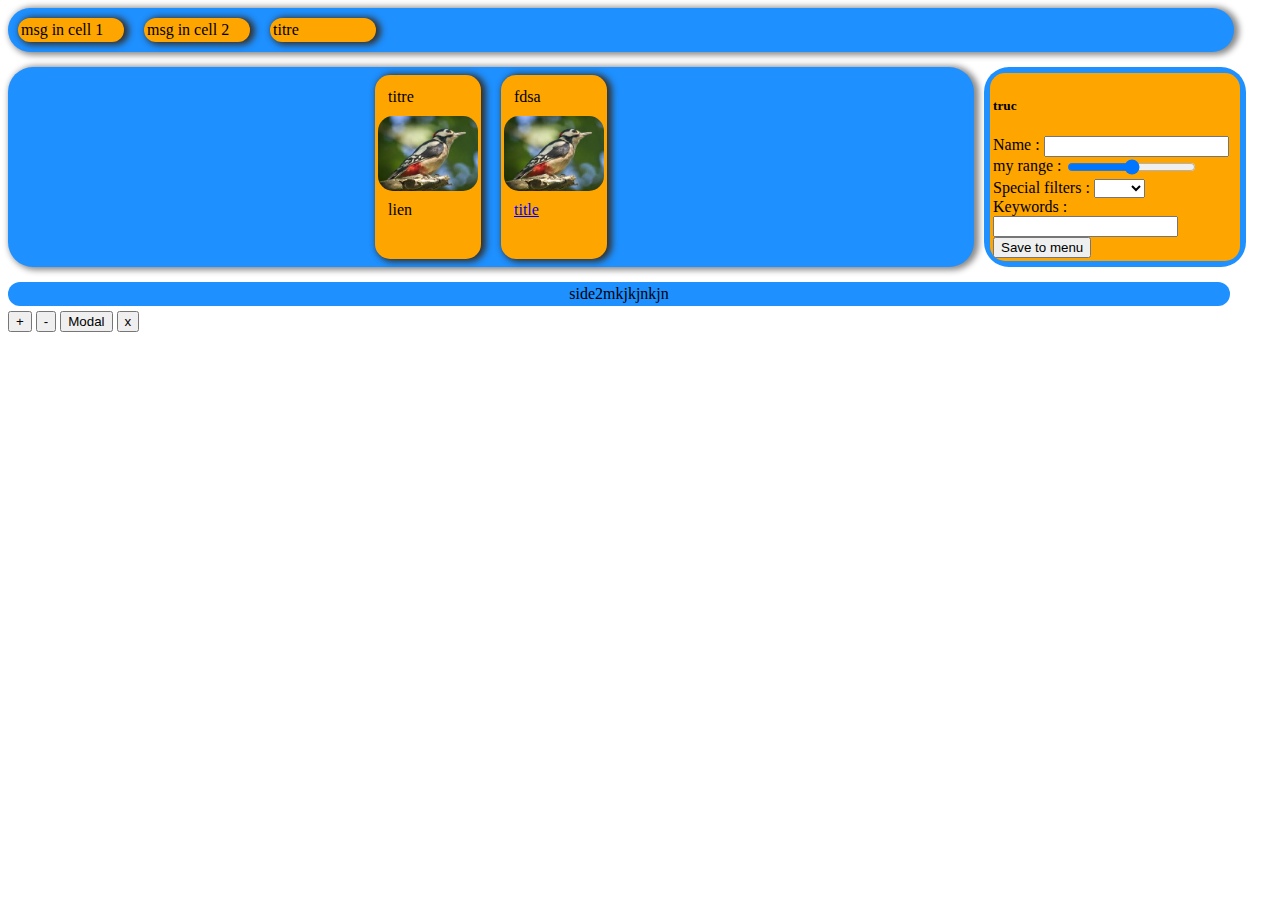
==== dashboard/index.html @ 5e3a5125 "first commit dashboard" ====
<html>
<head>

<link rel="stylesheet" href="modal.css">

<style>
	body {
		
	}
	
	img {
		max-width: 100%;
		max-height: 100%;
	}

	.page {
		display: flex;
		width:100vw;
		flex-wrap: wrap;
		flex-direction: row;
		gap: 10px;
	}
	
	.top-menu {
		background-color: DodgerBlue;
		border-radius: 25px;
		padding: 5px;
		margin-bottom: 5px;
		width: 95vw;
		box-shadow: 3px 1px 6px 2px #888888;
	}
	
	.nested-flex {
		display:flex;
		gap: 10px;
	}


	.page-item { 
		display: flex;
		background-color: DodgerBlue;
		flex-direction: row;
		flex-wrap: wrap;
		
		
		border-radius: 25px;
		padding: 3px;
		margin-bottom: 5px;
		
		justify-content : center;
	}
	.main-layer {
		width: 75vw;
		heigth: 70vh;
		box-shadow: 3px 1px 6px 2px #888888;
	}
	.side-layer {
		width: 20vw;
	}
	
	.foot-layer {
		width: 95vw;
	}
	
	
	
	.vignette {
		flex-direction: row;
		background-color: orange;
		
		border-radius: 15px;
		padding: 3px;
		margin: 5px;
		width: 100px;
		box-shadow: 3px 1px 6px 2px #333333;
	}
	
	.vignette > p {
		margin: 10px;
	}
	.vignette > a {
		display:block;
		padding: 10px;
	}
	
	div.vignette:hover {
		background-color: yellow;
	}
	div.vignette:active {
		background-color: black;
	}
	
	.form {
		background-color: orange;
		
		border-radius: 15px;
		padding: 3px;
		margin : 3px;
		width: 100%;
	}
	
	label {
		vertical-align:top;
	}
	
	img {
		border-radius: 15px;
		width: 150px;
	}
</style>
<script src="modal.js"></script>
<script src="submodal.js"></script>
<script src="helpers.js"></script>
<script src="formCreator.js"></script>
<script src="formNewType.js"></script>
</head>
<body>

<div id="modalGlobalId" class="modal">

  <!-- Modal content -->
  <div class="modal-content">
    <span id="modalCloseId" class="close">&times;</span>
    <div id="modalContentId"></div>
    <div id="modalControlId"></div>
  </div>

</div>

	<div class="page">
		<div id="topMenuId" class="top-menu nested-flex">
			<div class="vignette">
				msg in cell 1
			</div>
			<div class="vignette">
				msg in cell 2
			</div>
		</div>	
		<div id="pageItemsId" class="page-item main-layer nested-flex">
			<div class="vignette">
				<p>titre</p>
				<img src="images.jpg"/>
				<a>lien</a>
				
			</div>
			
		</div>	
		<div id="tools" class="page-item side-layer">
			<div class="form">
				<h5>truc</h5>
				<label for="nameId">Name :</label>
				<input id="nameId" type="text"/>
				<label for="idRange">my range :</label>
				<input id="idRange" type="range">
				<label for="specialFiltersId">Special filters :</label>
				<select name="specialFilters" id="specialFiltersId">
				  <option value="done"></option>
				  <option value="todo">Todo</option>
				</select><br/>
				<label for="keywordsId">Keywords :</label>
				<input id="keywordsId" type="text"/>
				<button>Save to menu</button>
			</div>
		</div>	
		<div class="page-item foot-layer">
			side2mkjkjnkjn
		</div>	
		
	</div>
	
	
<script>
	
	let page = id("pageItemsId");
	let topMenu = id("topMenuId");
	
	function loadProfile() {
		addTopMenu("titre", "https://www.google.ca");
	}
	
	function addTopMenu(linkTitle, link) {
		let d = document.createElement("div");
		d.innerHTML = linkTitle;
		d.classList.add("vignette");
		topMenu.appendChild(d);
	}
	
	function addVignette(title, srcImg, link, linkTitle) {
		let d = document.createElement("div");
		let p = document.createElement("p");
		p.innerHTML = title;
		let i = document.createElement("img");
		i.src = srcImg;
		let a = document.createElement("a");
		a.href = link;
		a.innerHTML = linkTitle
		d.appendChild(p);
		d.appendChild(i);
		d.appendChild(a);
		d.classList.add("vignette");
		page.appendChild(d);
	}
	addVignette('fdsa', "images.jpg", "https://www.google.ca", "title");
	function hideTools() {
		document.getElementById('tools').style.display='none';
		let mainPage = id('pageItemsId');
		for (let i = 75 ; i <= 95 ; i++) {
			mainPage.style.width = i + 'vw';
		}
	}
	
	function showTools() {
		let mainPage = id('pageItemsId');
		for (let i = 95 ; i >= 75 ; i--) {
			mainPage.style.width = i + 'vw';
		}
		document.getElementById('tools').style.display='flex';	
	}
	id('modalCloseId').addEventListener("click", toggleModal);	
	loadProfile();

	let metadata = FORM_NEW_TYPE_METADATA;
	
	let modalParent = id('modalContentId');
	let form = new Form(FORM_NEW_TYPE_METADATA).insertIn(modalParent);
	let modal = new Modal('modalContentId', 'modalContentId', 'modalControlId')
	.withForm(form)
	.onSubmit({accept:(obj) => console.log('accept called with param : '+JSON.stringify(obj))});
	modal.toggle();
	
	let pfr = new Element('button')
		.withText('pfr')
		.onClick(function(evt){console.log(JSON.stringify(evt));})
		.get();
	id('modalControlId').appendChild(pfr);
</script>
<button onclick="showTools()">+</button>
<button onclick="hideTools()">-</button>
<button onclick="toggleModal()">Modal</button>
<button onclick="removeAllChildren('pageItemsId')">x</button>


</body>
</html>
---- dashboard/modal.css ----
/* The Modal (background) */
.modal {
  display: none; /* Hidden by default */
  position: fixed; /* Stay in place */
  z-index: 1; /* Sit on top */
  padding-top: 100px; /* Location of the box */
  left: 0;
  top: 0;
  width: 100%; /* Full width */
  height: 100%; /* Full height */
  overflow: auto; /* Enable scroll if needed */
  background-color: rgb(0,0,0); /* Fallback color */
  background-color: rgba(0,0,0,0.4); /* Black w/ opacity */
}

/* Modal Content */
.modal-content {
  background-color: #fefefe;
  margin: auto;
  padding: 20px;
  border: 1px solid #888;
  width: 80%;
}

/* The Close Button */
.close {
  color: #aaaaaa;
  float: right;
  font-size: 28px;
  font-weight: bold;
}

.close:hover,
.close:focus {
  color: #000;
  text-decoration: none;
  cursor: pointer;
}
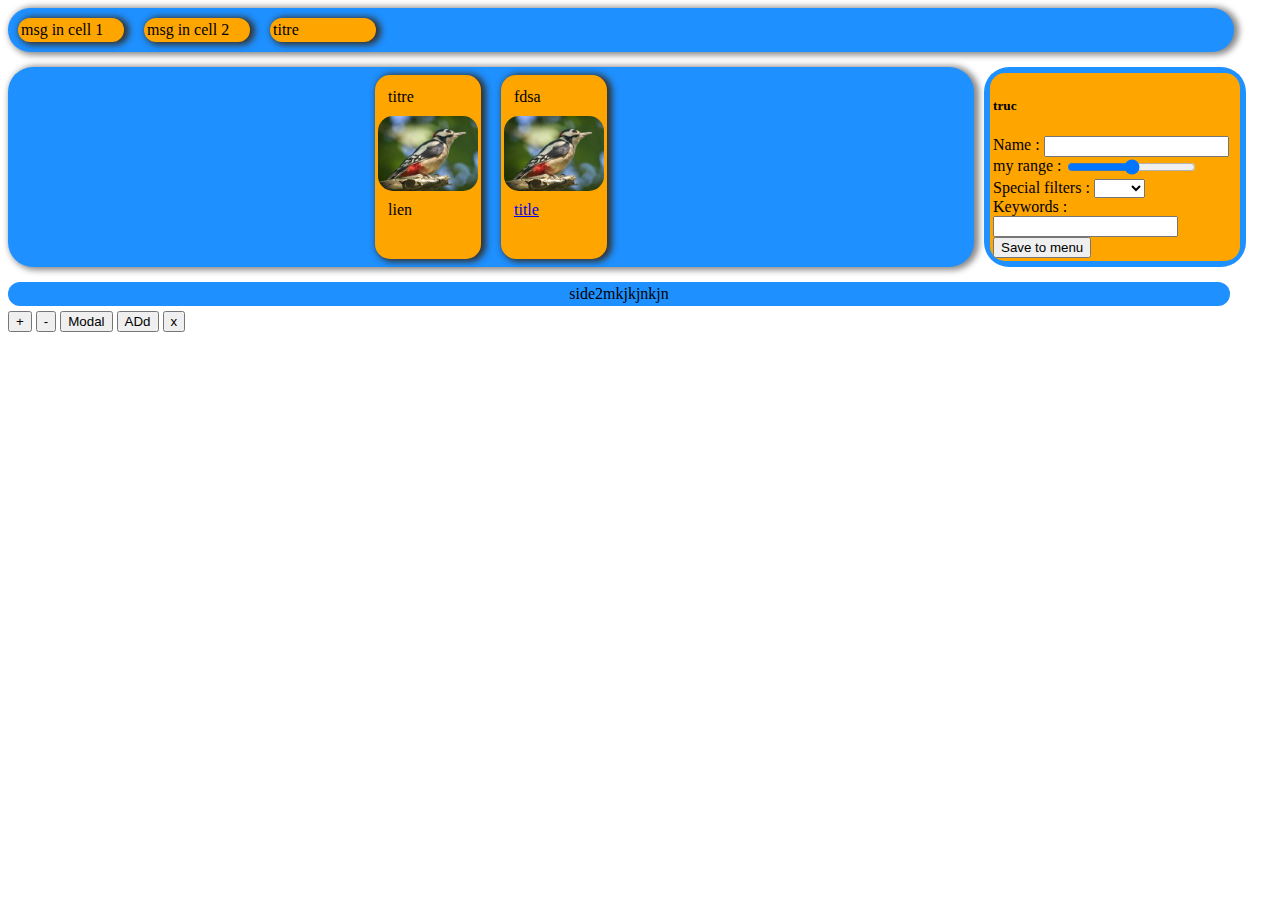
==== commit d59e200c: "create form types" ====
--- a/dashboard/index.html
+++ b/dashboard/index.html
@@ -117,15 +117,24 @@
 <body>
 
 <div id="modalGlobalId" class="modal">
-
   <!-- Modal content -->
   <div class="modal-content">
     <span id="modalCloseId" class="close">&times;</span>
     <div id="modalContentId"></div>
     <div id="modalControlId"></div>
   </div>
-
+ 
 </div>
+
+ <div id="subModalGlobalId" class="modal">
+  <!-- Modal content -->
+  <div class="sub-modal-content">
+    <span id="subModalCloseId" class="close">&times;</span>
+    <div id="subModalContentId"></div>
+    <div id="subModalControlId"></div>
+  </div>
+</div>
+
 
 	<div class="page">
 		<div id="topMenuId" class="top-menu nested-flex">
@@ -214,29 +223,117 @@
 		for (let i = 95 ; i >= 75 ; i--) {
 			mainPage.style.width = i + 'vw';
 		}
-		document.getElementById('tools').style.display='flex';	
+		document.getElementById('tools').style.display='flex';
 	}
 	id('modalCloseId').addEventListener("click", toggleModal);	
+	
 	loadProfile();
 
 	let metadata = FORM_NEW_TYPE_METADATA;
 	
 	let modalParent = id('modalContentId');
 	let form = new Form(FORM_NEW_TYPE_METADATA).insertIn(modalParent);
-	let modal = new Modal('modalContentId', 'modalContentId', 'modalControlId')
-	.withForm(form)
-	.onSubmit({accept:(obj) => console.log('accept called with param : '+JSON.stringify(obj))});
-	modal.toggle();
-	
-	let pfr = new Element('button')
-		.withText('pfr')
-		.onClick(function(evt){console.log(JSON.stringify(evt));})
+	let subModal = new Modal('subModalGlobalId', 'subModalContentId', 'subModalControlId')
+	id('subModalCloseId').addEventListener("click", (e) => subModal.toggle());	
+	let modal = new Modal('modalGlobalId', 'modalContentId', 'modalControlId')
+		.withForm(form)
+		.onSubmit({accept:(obj) => console.log('accept called with param : '+JSON.stringify(obj))});
+	//modal.toggle();
+	
+	let saveTypeButton = new Element('button')
+		.withText('Save type')
+		.onClick(function(evt) {
+			let parentDiv = id('modalContentId');
+			let boxForm = {};
+			//log(parentDiv.children);
+			let elementFormSetting = {
+				id:undefined,
+				label:undefined,
+				type:undefined
+			};
+			for (let i = 0 ; i < parentDiv.children.length ; i++) {
+				if (parentDiv.children[i].tagName === "INPUT") {
+					let isLabelDefinition = parentDiv.children[i].id.startsWith("inputLabelId");
+					let isIdDefinition = parentDiv.children[i].id.startsWith("inputIdId");
+					//log("id = "+parentDiv.children[i].id);
+					let isTypeDefinition = parentDiv.children[i].id.startsWith("inputTypeId");
+					let isAllowedValues = parentDiv.children[i].id.startsWith("hiddenAllowedValuesId");
+					let input = parentDiv.children[i];//.nextSibling
+				
+					if (input.type === "text") {
+						if (isLabelDefinition) {
+							elementFormSetting.label = input.value;
+						} else if (isIdDefinition) {
+							elementFormSetting.id = input.value;
+						} else if (isTypeDefinition) {
+							elementFormSetting.type = input.value;
+						} 
+					} else if (input.type === "hidden" && isAllowedValues) {
+						elementFormSetting.allowedValues = input.value;
+					}
+				
+				} else if (parentDiv.children[i].tagName === "SELECT") {
+					elementFormSetting.type = parentDiv.children[i].value;
+				} else {
+					//console.warn("not yet supported. " + parentDiv.children[i].tagName);
+				}
+				if (elementFormSetting.id && elementFormSetting.label && elementFormSetting.type === "text"
+				|| elementFormSetting.id && elementFormSetting.label && elementFormSetting.type === "combo" && elementFormSetting.allowedValues) {
+					boxForm[elementFormSetting.id] = {
+						label:elementFormSetting.label,
+						type:elementFormSetting.type,
+						allowedValues:elementFormSetting.allowedValues
+					};
+					elementFormSetting.id = undefined;
+					elementFormSetting.label = undefined;
+					elementFormSetting.type = undefined;
+					elementFormSetting.allowedValues = undefined;
+				}
+			}
+			log(boxForm);
+			let newTypeId = id('typeId').value;
+			GLOBAL.boxTypes[newTypeId] = boxForm;
+			let vignette = el('div');
+			vignette.classList.add('vignette');
+			vignette.innerHTML = newTypeId;
+			id('topMenuId').appendChild(vignette);
+			//todo add evt listenr showItems(boxTypeId)
+			// TODO clear fields ?
+			modal.toggle();
+			/*subModal
+					.withForm(boxForm)
+					.onSubmit({accept:(obj) => console.log('accept called with param : '+JSON.stringify(obj))});
+					subModal.toggle();*/
+		})
 		.get();
-	id('modalControlId').appendChild(pfr);
+	id('modalControlId').appendChild(saveTypeButton);
+
+	function showItems(boxTypeId) {
+		removeAllChildren('pageItemsId');
+		let page = (GLOBAL.tables[boxTypeId] | [{}])[0];
+		for (let i = 0 ; i < page.length ; i++) {
+			addVignette(page[i].title);
+		}
+		currentBoxType = boxTypeId;
+	}
+
+	function createVignette() {
+		let boxDefinition = GLOBAL.boxTypes[currentBoxType];
+		for (let idRow in boxDefinition) {
+			for (let idElem in boxDefinition[idRow]) {
+				let label = boxDefinition[idRow][idElem].label;
+				let type =  boxDefinition[idRow][idElem].type;
+				log(label + ' of type ' + type);
+			}
+		}
+	}
+	// TODO move in GLOBAL
+	let currentBoxType = "";
 </script>
 <button onclick="showTools()">+</button>
 <button onclick="hideTools()">-</button>
 <button onclick="toggleModal()">Modal</button>
+<button onclick="createVignette()">ADd</button>
 <button onclick="removeAllChildren('pageItemsId')">x</button>
 
 
--- a/dashboard/modal.css
+++ b/dashboard/modal.css
@@ -23,6 +23,15 @@
   width: 80%;
 }
 
+.sub-modal-content {
+	top:50px;
+  background-color: #fefefe;
+  margin: auto;
+  padding: 20px;
+  border: 1px solid #888;
+  width: 70%;
+}
+
 /* The Close Button */
 .close {
   color: #aaaaaa;
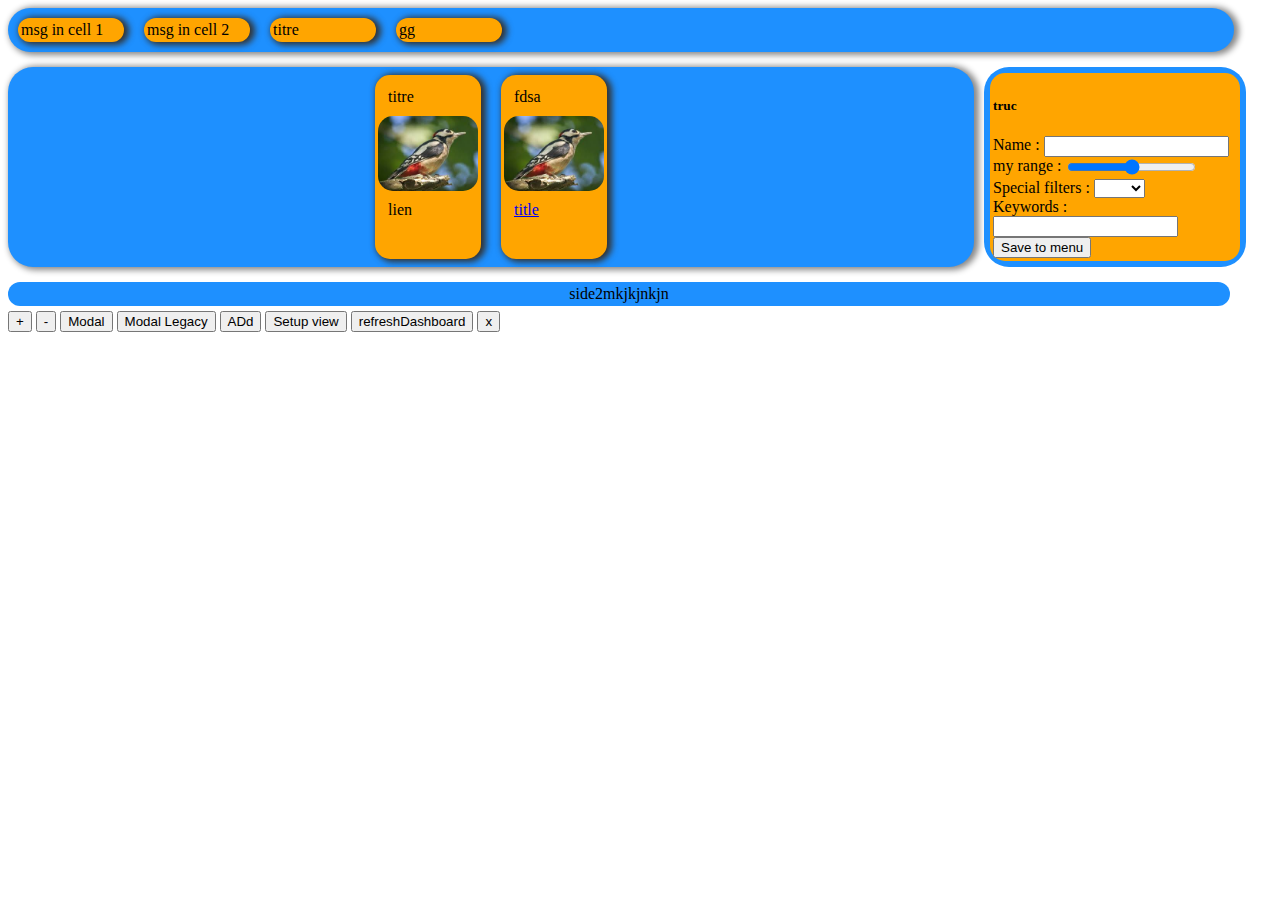
==== commit 1b3d2029: "create box type;no persistence" ====
--- a/dashboard/index.html
+++ b/dashboard/index.html
@@ -269,7 +269,7 @@
 							elementFormSetting.type = input.value;
 						} 
 					} else if (input.type === "hidden" && isAllowedValues) {
-						elementFormSetting.allowedValues = input.value;
+						elementFormSetting.allowedValues = input.value.substring(1);
 					}
 				
 				} else if (parentDiv.children[i].tagName === "SELECT") {
@@ -293,11 +293,19 @@
 			log(boxForm);
 			let newTypeId = id('typeId').value;
 			GLOBAL.boxTypes[newTypeId] = boxForm;
+			GLOBAL.tablesPages[newTypeId] = [];
+			// Index 0 contains meta data
+			// TODO PFR ajouter view rule in meta data
+			GLOBAL.tablesPages[newTypeId].push({
+				pageSize:PAGE_SIZE,
+				format:boxForm// TODO PFR confirmer c la bonne place et remove .boxTypes[]
+			});
 			let vignette = el('div');
 			vignette.classList.add('vignette');
 			vignette.innerHTML = newTypeId;
 			id('topMenuId').appendChild(vignette);
 			//todo add evt listenr showItems(boxTypeId)
+			vignette.addEventListener("click", showItems);
 			// TODO clear fields ?
 			modal.toggle();
 			/*subModal
@@ -308,34 +316,123 @@
 		.get();
 	id('modalControlId').appendChild(saveTypeButton);
 
-	function showItems(boxTypeId) {
+	function showItems(evt) {
+		log(evt.target.innerHTML);
+		let boxTypeId = evt.target.innerHTML;
 		removeAllChildren('pageItemsId');
-		let page = (GLOBAL.tables[boxTypeId] | [{}])[0];
+		let page = (GLOBAL.tables[boxTypeId] | [{}]);
 		for (let i = 0 ; i < page.length ; i++) {
 			addVignette(page[i].title);
 		}
-		currentBoxType = boxTypeId;
+		GLOBAL.currentBoxType = boxTypeId;
+	}
+
+	function createBoxType() {
+		modal.clear();
+		let form = new Form(FORM_NEW_TYPE_METADATA).insertIn(modalParent);
+		id('subModalCloseId').addEventListener("click", (e) => subModal.toggle());	
+		modal.withForm(form)
+			.onSubmit({accept:(obj) => console.log('accept called with param : '+JSON.stringify(obj))});
+		id('modalControlId').appendChild(saveTypeButton);
+		modal.toggle();
 	}
 
 	function createVignette() {
-		let boxDefinition = GLOBAL.boxTypes[currentBoxType];
-		for (let idRow in boxDefinition) {
-			for (let idElem in boxDefinition[idRow]) {
-				let label = boxDefinition[idRow][idElem].label;
-				let type =  boxDefinition[idRow][idElem].type;
-				log(label + ' of type ' + type);
+		let boxDefinition = GLOBAL.boxTypes[GLOBAL.currentBoxType];
+		modal.clear();
+		boxDefinition['id'] = {
+			allowedValues: undefined,
+			label: "ID",
+			type: "text"
+		};
+		log(boxDefinition);
+		form = new Form(boxDefinition).insertIn(modalParent);
+		modal.withForm(form)
+			.onSubmit({accept:(obj) => saveVignette(obj)})
+			.build()
+			.toggle();
+	}
+	
+	function saveVignette(obj) {
+		let boxType = GLOBAL.currentBoxType;
+		GLOBAL.tables[boxType][obj.id] = obj;
+		let pageSize = GLOBAL.tablesPages[boxType][0].pageSize;
+		let lastPage = GLOBAL.tablesPages[boxType].length-1;
+		// elementsInPage = Object.keys(GLOBAL.tablesPages[boxType][lastPage]).length;
+		elementsInPage = GLOBAL.tablesPages[boxType][lastPage].length;
+		if (elementsInPage >= pageSize) {
+			GLOBAL.tablesPages[boxType].push([obj.id]);
+		} else {
+			GLOBAL.tablesPages[boxType][lastPage].push(obj.id);
+		}
+		log("Save vignette : "+boxType + " = "+GLOBAL.tablesPages[boxType]);
+		log("Save vignette : "+boxType + " = "+ JSON.stringify(GLOBAL.tables[boxType]));
+		// TODO PFR define view rule per tables
+		// TODO PFR refresh dashboard
+	}
+
+	function setVignetteView() {
+		let boxDefinition = GLOBAL.boxTypes[GLOBAL.currentBoxType];
+		modal.clear();
+		// list keys in boxDefinition for allowed values
+		
+	}
+
+	function refreshDashboard() {
+		removeAllChildren('pageItemsId');
+		let boxType = GLOBAL.currentBoxType;
+		if (!boxType) {
+			log("boxType est vide");
+			return;
+		}
+		if (GLOBAL.tablesPages[boxType].length <= 1) {
+			log("No element found of type : " + boxType);
+			return;
+		}
+		let pageIds = GLOBAL.tablesPages[boxType][1];
+		pageIds.forEach(element => {
+			let obj = GLOBAL.tables[boxType][element.id];
+			let params = [];
+			for (let k in obj) {
+				params.push(obj[k]);
 			}
-		}
-	}
+			log(params);
+			addVignette(params[0], "","", params[1]);
+		});
+		// TODO PFR 
+	}
+
 	// TODO move in GLOBAL
-	let currentBoxType = "";
+	GLOBAL.currentBoxType = "";
 </script>
 <button onclick="showTools()">+</button>
 <button onclick="hideTools()">-</button>
-<button onclick="toggleModal()">Modal</button>
+<button onclick="createBoxType()">Modal</button>
+<button onclick="toggleModal()">Modal Legacy </button>
 <button onclick="createVignette()">ADd</button>
+<button onclick="setVignetteView()">Setup view</button>
+
+<button onclick="refreshDashboard()">refreshDashboard</button>
+
 <button onclick="removeAllChildren('pageItemsId')">x</button>
 
+<script>
+let initType = {
+		idRow: {
+			allowedValues: undefined,
+			label: "ff",
+			type: "text"
+		}
+	};
+GLOBAL.boxTypes["gg"] = initType;
+GLOBAL.tables["gg"] = {};
+GLOBAL.tablesPages["gg"] = [[]];
+let vignette = el('div');
+vignette.classList.add('vignette');
+vignette.innerHTML = "gg";
+id('topMenuId').appendChild(vignette);
+vignette.addEventListener("click", showItems);
+</script>
 
 </body>
 </html>